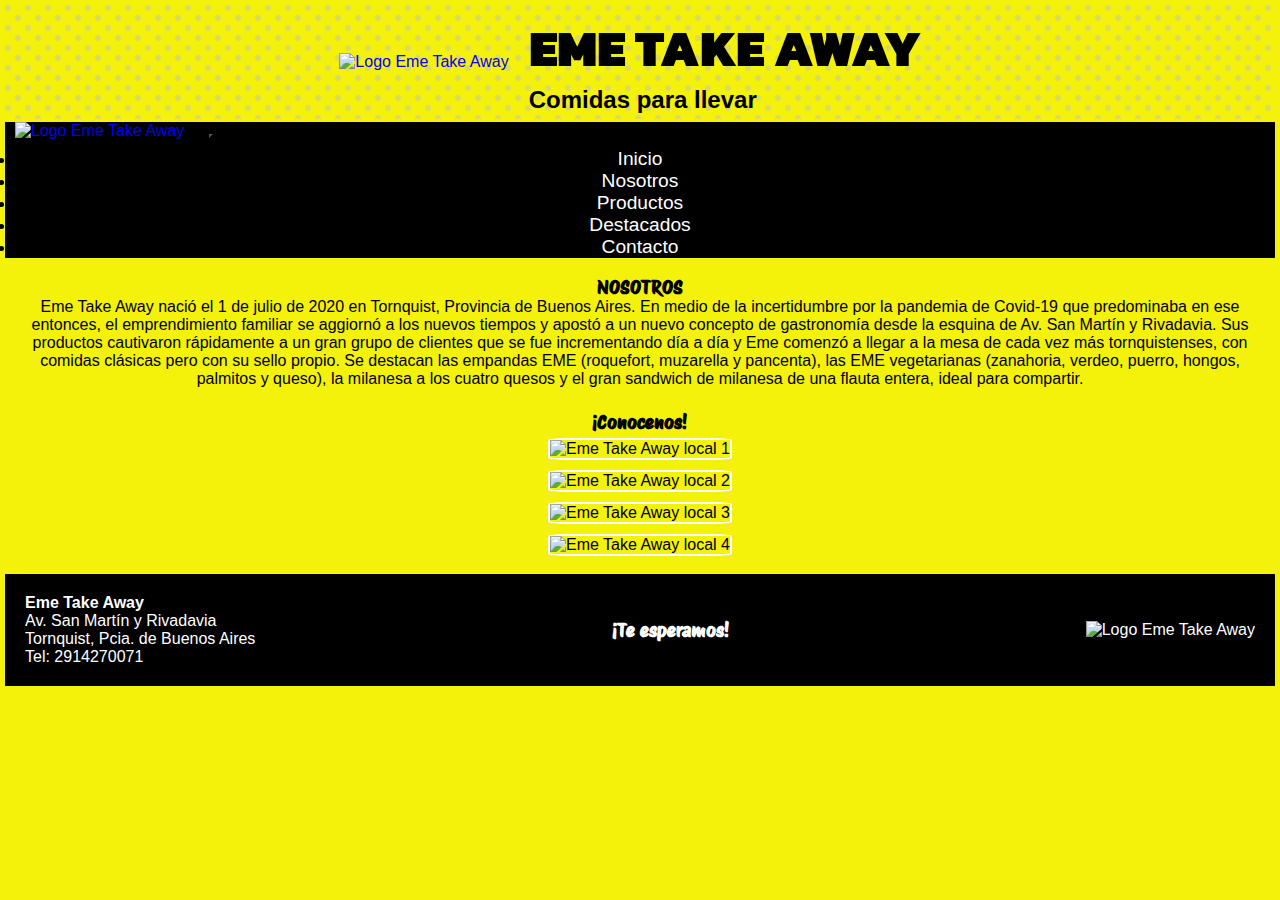
==== pages/nosotros.html @ bbeb7fdb "Arreglos para mobile" ====
<!DOCTYPE html>
<html lang="es">
<head>
    <meta charset="UTF-8">
    <meta name="viewport" content="width=device-width, initial-scale=1.0">
    <meta name="description" content="Te contamos nuestra historia, de la que ya sos parte">
    <meta name="keywords" content="Inicios, compromiso, calidad">
    <link href="https://unpkg.com/aos@2.3.1/dist/aos.css" rel="stylesheet">
    <link href="https://cdn.jsdelivr.net/npm/bootstrap@5.3.2/dist/css/bootstrap.min.css" rel="stylesheet" integrity="sha384-T3c6CoIi6uLrA9TneNEoa7RxnatzjcDSCmG1MXxSR1GAsXEV/Dwwykc2MPK8M2HN" crossorigin="anonymous">
    <link rel="icon" href="../fotos/favicon-32x32.png" type="image/x-icon">
    <link rel="stylesheet" href="../CSS/estilo.css">
    <link rel="preconnect" href="https://fonts.googleapis.com">
    <link rel="preconnect" href="https://fonts.gstatic.com" crossorigin>
    <link href="https://fonts.googleapis.com/css2?family=Kanit:wght@900&family=Poppins:wght@300&family=Roboto:wght@500&display=swap" rel="stylesheet"> 
    <link rel="preconnect" href="https://fonts.googleapis.com">
    <link rel="preconnect" href="https://fonts.gstatic.com" crossorigin>
    <link href="https://fonts.googleapis.com/css2?family=Protest+Riot&display=swap" rel="stylesheet">
    <title>Nosotros | Eme Take Away</title>
  </head>
<body class="containerNosotros">
    <header class="header">
        <div class="fotoperfil">
        <a href="../index.html"><img src="../fotos/logo_png.png" width="200" alt="Logo Eme Take Away"></a></div>  

        <div class="textoHeader">
        <h1> <strong>EME TAKE AWAY</strong> </h1>
        <h2>Comidas para llevar</h2></div>
    </header>
    
    <nav class="navbar navbar-expand-lg">
        <a href="../index.html" class="navbar-brand logoMenu"><img src="../fotos/logo_png.png" alt="Logo Eme Take Away" width="70px"></a>
        <button class="navbar-toggler" type="button" data-bs-toggle="collapse" data-bs-target="#navbarNav" aria-controls="navbarNav" aria-expanded="false" aria-label="Toggle navigation">
          <span class="navbar-toggler-icon"></span>
        </button>
        
        <div class="collapse navbar-collapse menu" id="navbarNav">
          <ul class="navbar-nav">
            <li class="nav-item">
              <a class="nav-link" href="../index.html">Inicio</a>
            </li>
            <li class="nav-item">
              <a class="nav-link" href="./nosotros.html">Nosotros</a>
            </li>
            <li class="nav-item">
              <a class="nav-link" href="./productos.html">Productos</a>
            </li>
            <li class="nav-item">
              <a class="nav-link" href="./destacados.html">Destacados</a>
            </li>
            <li class="nav-item">
              <a class="nav-link" href="./contacto.html">Contacto</a>
            </li>
          </ul>
        </div>
      
    </nav>

    <main class="textoNosotros">
       <h3>NOSOTROS</h3>
       <p>
        Eme Take Away nació el 1 de julio de 2020 en Tornquist, Provincia de Buenos Aires. En medio de la incertidumbre por la pandemia de Covid-19 que predominaba en ese entonces, el emprendimiento familiar se aggiornó a los nuevos tiempos y apostó a un nuevo concepto de gastronomía desde la esquina de Av. San Martín y Rivadavia.
        Sus productos cautivaron rápidamente a un gran grupo de clientes que se fue incrementando día a día y Eme comenzó a llegar a la mesa de cada vez más tornquistenses, con comidas clásicas pero con su sello propio. 
        Se destacan las empandas EME (roquefort, muzarella y pancenta), las EME vegetarianas (zanahoria, verdeo, puerro, hongos, palmitos y queso), la milanesa a los cuatro quesos y el gran sandwich de milanesa de una flauta entera, ideal para compartir.
       </p>
    </main>

    <section class="galeriaimg">
      <h3>¡Conocenos!</h3>
      <img src="../fotos/emelocal1.webp" alt="Eme Take Away local 1">
      <img src="../fotos/emelocal2.webp" alt="Eme Take Away local 2">
      <img src="../fotos/emelocal3.webp" alt="Eme Take Away local 3">
      <img src="../fotos/emelocal4.webp" alt="Eme Take Away local 4">
    </section>
    
    <footer class="footer">
        <div class="textoFooter">
         <p><strong>Eme Take Away</strong><br>
         Av. San Martín y Rivadavia <br>
         Tornquist, Pcia. de Buenos Aires <br>
         Tel: 2914270071 </p>
        </div>
        <div class="teEsperamos">
            <h3>¡Te esperamos!</h3>
        </div>
        <div class="fotofooter">
        <img src="../fotos/logo_png.png" alt="Logo Eme Take Away" width="100">
        </div>
    </footer>
    
    <script src="https://cdn.jsdelivr.net/npm/bootstrap@5.3.2/dist/js/bootstrap.bundle.min.js" integrity="sha384-C6RzsynM9kWDrMNeT87bh95OGNyZPhcTNXj1NW7RuBCsyN/o0jlpcV8Qyq46cDfL" crossorigin="anonymous"></script>
    <script src="https://unpkg.com/aos@2.3.1/dist/aos.js"></script>
    <script> AOS.init(); </script>
  </body>
</html>
---- CSS/estilo.css ----
@charset "UTF-8";
/* Variables */
.header {
  grid-area: header;
  width: 100%;
  padding: 5px;
  margin: 0px;
  background-image: url("data:image/svg+xml,%3Csvg width='20' height='20' viewBox='0 0 20 20' xmlns='http://www.w3.org/2000/svg'%3E%3Cg fill='%23c2c2ba' fill-opacity='0.46' fill-rule='evenodd'%3E%3Ccircle cx='3' cy='3' r='3'/%3E%3Ccircle cx='13' cy='13' r='3'/%3E%3C/g%3E%3C/svg%3E");
  display: flex;
  flex-direction: row;
  justify-content: center;
  align-items: center;
  flex-wrap: wrap;
}
.header .textoHeader {
  margin: 0px 20px;
}
.header .textoHeader h1 {
  font-family: "Kanit", sans-serif;
  font-size: 3.2rem;
}

/* Variables */
/* NAVBAR */
.navbar {
  grid-area: navbar;
  background-color: #000000;
  position: sticky;
  top: 0;
  padding: 0px;
  z-index: 1000;
}
.navbar button {
  background-color: #f4f10a;
  margin: 10px;
}
.navbar img {
  margin: 0 10px;
}
.navbar div {
  padding: 0px 10px;
  display: flex;
  flex-direction: column;
  text-align: center;
}
.navbar div a {
  color: white;
  font-family: "Segoe UI", Tahoma, Geneva, Verdana, sans-serif;
  font-size: 1.2rem;
}
.navbar div a:hover {
  color: #000000;
  background-color: #f4f10a;
  border-radius: 50%;
  padding: 8px;
}

/* Variables */
/* FOOTER */
.footer {
  grid-area: footer;
  background-color: #000000;
  color: white;
  display: flex;
  flex-direction: row;
  justify-content: space-between;
  align-items: center;
  padding: 20px;
}
.footer h3 {
  font-family: "Protest Riot", sans-serif;
}

/* Variables */
/* Variables */
/* PAGE NOSOTROS */
.containerNosotros {
  background-color: #f4f10a;
  padding: 5px;
  font-family: "Segoe UI", Tahoma, Geneva, Verdana, sans-serif;
  display: grid;
  grid-auto-columns: 1fr;
  grid-auto-rows: 1fr;
  grid-template-columns: 1fr;
  grid-template-rows: auto auto auto auto auto;
  gap: 3px;
  grid-template-areas: "header" "navbar" "main" "section" "footer";
}
.containerNosotros main {
  grid-area: main;
  background-color: #f4f10a;
  padding: 5px auto;
  margin: 5px auto 0px auto;
  display: flex;
  justify-content: center;
  align-items: center;
}
.containerNosotros main h3 {
  font-family: "Protest Riot", sans-serif;
}
.containerNosotros main p {
  text-align: center;
}
.containerNosotros section {
  grid-area: section;
  display: flex;
  flex-direction: column;
  justify-content: center;
  text-align: center;
  align-items: center;
  padding: 10px;
  margin: auto;
}
.containerNosotros section h3 {
  font-family: "Protest Riot", sans-serif;
}
.containerNosotros section img {
  max-width: 100vw;
  /*width: 700px; */
  margin: 5px;
  border: solid rgb(255, 255, 255) 2px;
  border-radius: 10%;
}

/* Variables */
/* PAGE PRODUCTOS */
.containerProductos {
  padding: 5px;
  font-family: "Segoe UI", Tahoma, Geneva, Verdana, sans-serif;
  display: grid;
  grid-auto-columns: 1fr;
  grid-auto-rows: 1fr;
  grid-template-columns: 1fr 1fr;
  grid-template-rows: 0.5fr 0.1fr 1.5fr 1.5fr 1.5fr 0.5fr;
  gap: 5px;
  grid-template-areas: "header header" "navbar navbar" "section1 aside1" "section2 aside2" "main main" "footer footer";
}
.containerProductos h3 {
  font-family: "Protest Riot", sans-serif;
}
.containerProductos ul {
  margin: 15px;
  align-items: center;
  list-style-type: none;
  font-size: 1.3rem;
  text-align: auto;
  text-align: right;
}
.containerProductos .section1 {
  grid-area: section1;
  background-color: #000000;
  color: white;
  padding: 10px;
  display: flex;
  flex-direction: column;
  justify-content: center;
  align-items: center;
}
.containerProductos .section1 .pizzas {
  display: flex;
  align-items: center;
  flex-wrap: wrap;
  flex-direction: row;
}
.containerProductos .section1 .pizzas img {
  width: 50vh;
  border: solid white 2px;
  max-width: 100%;
}
.containerProductos .section1 .pizzas img:hover {
  filter: brightness(0.5);
}
.containerProductos .section2 {
  grid-area: section2;
  padding: 10px;
  display: flex;
  flex-direction: column;
  justify-content: center;
  align-items: center;
}
.containerProductos .section2 .masOpciones {
  display: flex;
  align-items: center;
  flex-wrap: wrap;
  flex-direction: row;
}
.containerProductos .section2 .masOpciones img {
  width: 50vh;
  border: solid white 2px;
  max-width: 100%;
}
.containerProductos .section2 .masOpciones img:hover {
  filter: brightness(0.5);
}
.containerProductos .aside1 {
  grid-area: aside1;
  color: #000000;
  padding: 10px;
  display: flex;
  flex-direction: column;
  justify-content: center;
  align-items: center;
}
.containerProductos .aside1 .empanadas {
  display: flex;
  align-items: center;
  flex-wrap: wrap;
  flex-direction: row;
}
.containerProductos .aside1 .empanadas img {
  width: 50vh;
  border: solid white 2px;
  max-width: 100%;
}
.containerProductos .aside1 .empanadas img:hover {
  filter: brightness(0.5);
}
.containerProductos .aside2 {
  grid-area: aside2;
  background-color: rgb(0, 0, 0);
  padding: 10px;
  display: flex;
  flex-direction: column;
  justify-content: center;
  align-items: center;
  color: white;
}
.containerProductos .aside2 .ensaladas {
  display: flex;
  align-items: center;
  flex-wrap: wrap;
  flex-direction: row;
  text-align: right;
}
.containerProductos .aside2 .ensaladas div {
  text-align: right;
  margin: 10px;
  font-size: 1.2rem;
}
.containerProductos .aside2 .ensaladas img {
  width: 50vh;
  border: solid white 2px;
  max-width: 100%;
}
.containerProductos .aside2 .ensaladas img:hover {
  filter: brightness(0.5);
}
.containerProductos main {
  grid-area: main;
  padding: 10px;
  border: #7d7c7c dotted 4px;
  border-radius: 10%;
  background-color: #f4f10a;
  background-image: url("data:image/svg+xml,%3Csvg width='20' height='20' viewBox='0 0 20 20' xmlns='http://www.w3.org/2000/svg'%3E%3Cg fill='%23c2c2ba' fill-opacity='0.46' fill-rule='evenodd'%3E%3Ccircle cx='3' cy='3' r='3'/%3E%3Ccircle cx='13' cy='13' r='3'/%3E%3C/g%3E%3C/svg%3E");
  color: #000000;
  display: flex;
  flex-direction: row;
  justify-content: center;
  align-items: center;
  text-align: center;
}

/* Variables */
/* PAGE DESTACADOS */
.destacados {
  background-color: #f4f10a;
  padding: 5px;
  font-family: "Segoe UI", Tahoma, Geneva, Verdana, sans-serif;
  display: grid;
  grid-auto-columns: 1fr;
  grid-auto-rows: 1fr;
  grid-template-columns: 1fr;
  grid-template-rows: 0.2fr 0.1fr 0.2fr 1fr 1fr 1fr 1fr 0.2fr;
  gap: 3px;
  grid-template-areas: "header" "navbar" "main" "section1" "section2" "section3" "section4" "footer";
}
.destacados main {
  grid-area: main;
  background-color: #f4f10a;
}
.destacados main h3 {
  font-size: 3rem;
  font-family: "Protest Riot", sans-serif;
}
.destacados .section1 {
  grid-area: section1;
  background-color: #000000;
  padding: 30px;
  margin: 5px 0;
  display: flex;
  align-items: center;
  justify-content: space-evenly;
  flex-direction: row;
  flex-wrap: wrap;
  text-align: right;
}
.destacados .section1 div h4 {
  color: #f4f10a;
  font-family: "Protest Riot", sans-serif;
  font-size: 3rem;
}
.destacados .section1 div p {
  color: white;
  font-size: 1rem;
}
.destacados .section2 {
  grid-area: section2;
  background-color: #f4f10a;
  padding: 30px;
  margin: 5px 0px;
  display: flex;
  flex-direction: row;
  flex-wrap: wrap;
  align-items: center;
  justify-content: space-evenly;
  text-align: left;
}
.destacados .section2 div h4 {
  color: #000000;
  font-family: "Protest Riot", sans-serif;
  font-size: 3rem;
}
.destacados .section2 div p {
  color: rgb(0, 0, 0);
  font-size: 1rem;
}
.destacados .section3 {
  grid-area: section3;
  background-color: #000000;
  padding: 30px;
  margin: 5px 0;
  display: flex;
  flex-direction: row;
  flex-wrap: wrap;
  align-items: center;
  justify-content: space-evenly;
  text-align: right;
}
.destacados .section3 div h4 {
  color: #f4f10a;
  font-family: "Protest Riot", sans-serif;
  font-size: 3rem;
}
.destacados .section3 div p {
  color: white;
  font-size: 1rem;
}
.destacados .section4 {
  grid-area: section4;
  background-color: #f4f10a;
  padding: 30px;
  margin: 5px 0;
  display: flex;
  flex-direction: row;
  flex-wrap: wrap;
  align-items: center;
  justify-content: space-evenly;
  text-align: left;
}
.destacados .section4 div h4 {
  color: #000000;
  font-family: "Protest Riot", sans-serif;
  font-size: 3rem;
}
.destacados .section4 div p {
  color: rgb(0, 0, 0);
  font-size: 1rem;
}

/* Variables */
/*PAGE CONTACTO */
.contacto {
  background-color: #f4f10a;
  padding: 5px;
  font-family: "Segoe UI", Tahoma, Geneva, Verdana, sans-serif;
  display: grid;
  grid-auto-columns: 1fr;
  grid-auto-rows: 1fr;
  grid-template-columns: 1fr;
  grid-template-rows: 0.2fr 0.1fr 2fr 0.2fr;
  gap: 3px;
  grid-template-areas: "header" "navbar" "main" "footer";
}
.contacto main {
  background-color: #f4f10a;
}
.contacto main h4 {
  font-family: "Protest Riot", sans-serif;
}
.contacto main form {
  background-image: url("data:image/svg+xml,%3Csvg width='20' height='20' viewBox='0 0 20 20' xmlns='http://www.w3.org/2000/svg'%3E%3Cg fill='%23c2c2ba' fill-opacity='0.46' fill-rule='evenodd'%3E%3Ccircle cx='3' cy='3' r='3'/%3E%3Ccircle cx='13' cy='13' r='3'/%3E%3C/g%3E%3C/svg%3E");
  border: solid 2px;
  text-align: center;
  padding: 15px;
  margin: auto;
}
.contacto main form label {
  font-family: "Franklin Gothic Medium", "Arial Narrow", Arial, sans-serif;
}
.contacto main form .sugerencia {
  display: flex;
  align-items: center;
  justify-content: center;
}

* {
  margin: 0;
  padding: 0;
  box-sizing: border-box;
}

body {
  background-color: #f4f10a;
}

a {
  text-decoration: none;
}

/* INDEX */
.containerIndex {
  padding: 5px;
  font-family: "Segoe UI", Tahoma, Geneva, Verdana, sans-serif;
  display: grid;
  grid-auto-columns: 1fr;
  grid-auto-rows: 1fr;
  grid-template-columns: 1fr;
  grid-template-rows: 0.5fr 0.1fr 1.5fr 1.5fr 0.5fr;
  gap: 5px;
  grid-template-areas: "header" "navbar" "main" "section" "footer";
}
.containerIndex h3 {
  font-family: "Protest Riot", sans-serif;
}

/* MAIN Productos */
main {
  max-width: 100vw;
  width: 100%;
  padding: 10px;
  grid-area: main;
  background-color: #000000;
  background-position: center;
  background-size: cover; /* Ajusta el tamaño de la imagen para cubrir el contenedor */
  display: flex;
  flex-direction: column;
  align-items: center;
  justify-content: center;
  flex-wrap: wrap;
}
main .productosInd {
  width: 100%;
  flex-direction: column;
  justify-content: space-evenly;
  padding: 10px;
  border: solid rgb(0, 0, 0) 10px;
  text-align: center;
  flex-wrap: wrap;
}
main .productosInd h3 {
  color: #f4f10a;
  font-size: 2.5rem;
  margin-bottom: 10px;
  padding: 4px;
  display: inline-block;
}
main .productosInd h4 {
  text-decoration: none;
  color: #000000;
  font-size: 1.5rem;
  background-color: #f4f10a;
  padding: 5px;
  display: inline-block;
}
main .productosInd div {
  display: flex;
  flex-direction: row;
  justify-content: space-around;
  align-items: center;
  flex-wrap: wrap;
  padding: 5px;
}
main .productosInd div a div {
  margin: 5px;
  width: 23rem;
  height: 23rem;
  background-position: center;
  background-size: cover;
  display: flex;
  justify-content: center;
  align-items: center;
  border: solid;
  border-color: #f4f10a;
}
main .productosInd div a div:hover {
  border-color: #ffffff;
}
main .productosInd div a .productosInicio1 {
  background-image: url(../fotos/empanadas.webp);
}
main .productosInd div a .productosInicio2 {
  background-image: url(../fotos/pizzas.jpg);
}
main .productosInd div a .productosInicio3 {
  background-image: url(../fotos/ensaladas.webp);
}

/* SECTION  Con el sello de EME */
.section {
  grid-area: section;
  background-image: url(../fotos/bondiola_fondo.jpg);
  background-position: center;
  background-size: cover;
  display: flex;
  flex-direction: row;
  justify-content: center;
  text-align: center;
}
.section div {
  padding: 10px;
  display: flex;
  flex-direction: column;
  justify-content: center;
  color: white;
  flex-wrap: wrap;
}
.section div h3 {
  color: rgb(0, 0, 0);
  background-color: #f4f10a;
  font-size: 30px;
  font-family: "Protest Riot", sans-serif;
  padding: 5px 10px;
  margin: 15px;
}
.section div a {
  color: #f4f10a;
  font-size: 20px;
}
.section div a p {
  padding: 8px;
}
.section div a p:hover {
  background-color: black;
  border-radius: 10%;
  display: inline-block;
  padding: 8px;
}

/* MEDIA QUERIS */
@media screen and (max-width: 780px) {
  .containerIndex {
    grid-auto-columns: 1fr;
    grid-auto-rows: 1fr;
    grid-template-columns: 1fr;
    grid-template-rows: 0.2fr 0.1fr 2fr 1fr 0.2fr;
    gap: 0.5rem;
  }
  p, h1, h2, h3, li {
    text-align: center;
  }
  .containerProductos {
    grid-auto-columns: 1fr;
    grid-auto-rows: 1fr;
    grid-template-columns: 1fr;
    grid-template-rows: 0.2fr 0.1fr 0.5fr 0.5fr 0.5fr 0.5fr 0.5fr 0.2fr;
    grid-template-areas: "header" "navbar" "section1" "aside1" "aside2" "section2" "main" "footer";
  }
  .containerProductos .section1 .pizzas {
    flex-direction: column;
    text-align: center;
  }
  .containerProductos .section2 .masOpciones {
    flex-direction: column;
  }
  .containerProductos .aside1 .empanadas {
    flex-direction: column;
  }
  .containerProductos .aside2 .ensaladas {
    flex-direction: column;
  }
  .containerProductos main iframe {
    max-width: 400px;
  }
  .footer {
    flex-direction: column;
    text-align: center;
  }
  .containerNosotros main {
    border: solid black 2px;
    width: 380px;
  }
  .containerNosotros section {
    max-width: 100vw;
  }
  .containerNosotros section img {
    width: 380px;
  }
  .contacto {
    grid-template-rows: 0.2fr 0.1fr 1fr 0.2fr;
  }
  .destacados main {
    max-width: 100vw;
  }
  .destacados main h3 {
    font-size: 2rem;
  }
  .destacados main h5 {
    text-align: center;
  }
  .destacados section {
    max-width: 100vw;
  }
  .destacados section img {
    max-width: 100vw;
    padding: 5px;
  }
  .destacados section h4 {
    text-align: center;
    font-size: 1rem;
  }
  .destacados .section2 img, .destacados .section4 img {
    max-width: 100vw;
    padding: 5px;
  }
}

/*# sourceMappingURL=estilo.css.map */
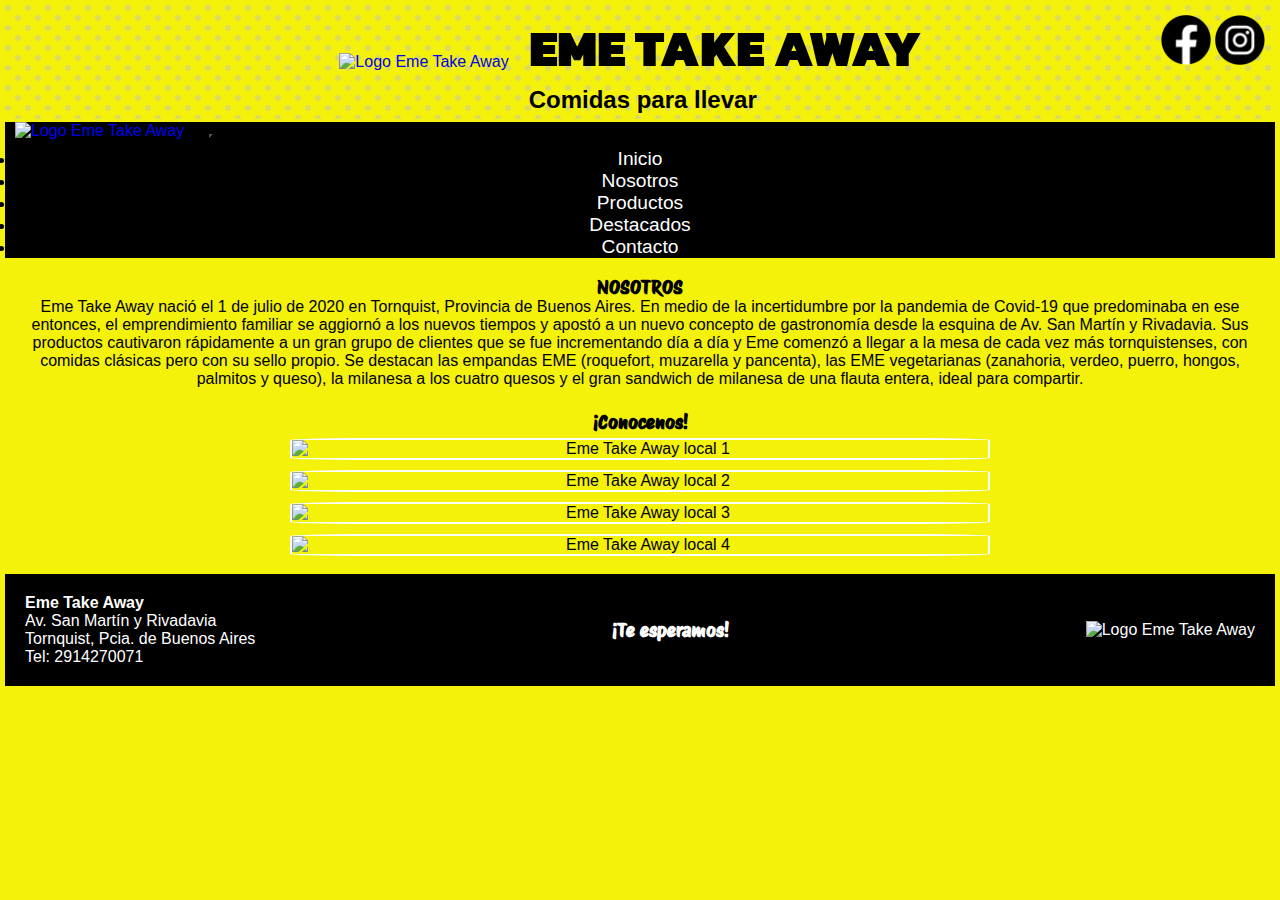
==== commit 365d5142: "Ajustes de adaptabilidad y maps en contacto" ====
--- a/pages/nosotros.html
+++ b/pages/nosotros.html
@@ -19,6 +19,10 @@
   </head>
 <body class="containerNosotros">
     <header class="header">
+      <div class="logosredes">
+        <a href="https://www.facebook.com/eme.takeaway.1" target="_blank"><img src="../fotos/logo_facebook.png" alt="Facebook Eme Take Away" width="50px"></a>
+        <a href="https://www.instagram.com/emetornquist/" target="_blank"><img src="../fotos/logo_instagram.png" alt="Instagram Eme Take Away" width="50px"></a>
+      </div>
         <div class="fotoperfil">
         <a href="../index.html"><img src="../fotos/logo_png.png" width="200" alt="Logo Eme Take Away"></a></div>  
 
--- a/CSS/estilo.css
+++ b/CSS/estilo.css
@@ -1,6 +1,7 @@
 @charset "UTF-8";
 /* Variables */
 .header {
+  position: relative;
   grid-area: header;
   width: 100%;
   padding: 5px;
@@ -11,6 +12,12 @@
   justify-content: center;
   align-items: center;
   flex-wrap: wrap;
+}
+.header .logosredes {
+  margin: 10px;
+  position: absolute;
+  top: 0;
+  right: 0;
 }
 .header .textoHeader {
   margin: 0px 20px;
@@ -115,8 +122,7 @@
   font-family: "Protest Riot", sans-serif;
 }
 .containerNosotros section img {
-  max-width: 100vw;
-  /*width: 700px; */
+  width: 700px;
   margin: 5px;
   border: solid rgb(255, 255, 255) 2px;
   border-radius: 10%;
@@ -143,14 +149,13 @@
   align-items: center;
   list-style-type: none;
   font-size: 1.3rem;
-  text-align: auto;
   text-align: right;
 }
 .containerProductos .section1 {
   grid-area: section1;
+  padding: 10px;
   background-color: #000000;
   color: white;
-  padding: 10px;
   display: flex;
   flex-direction: column;
   justify-content: center;
@@ -386,6 +391,7 @@
 }
 .contacto main h4 {
   font-family: "Protest Riot", sans-serif;
+  text-align: center;
 }
 .contacto main form {
   background-image: url("data:image/svg+xml,%3Csvg width='20' height='20' viewBox='0 0 20 20' xmlns='http://www.w3.org/2000/svg'%3E%3Cg fill='%23c2c2ba' fill-opacity='0.46' fill-rule='evenodd'%3E%3Ccircle cx='3' cy='3' r='3'/%3E%3Ccircle cx='13' cy='13' r='3'/%3E%3C/g%3E%3C/svg%3E");
@@ -401,6 +407,16 @@
   display: flex;
   align-items: center;
   justify-content: center;
+}
+.contacto main .maps {
+  display: flex;
+  flex-direction: column;
+  margin: 20px;
+}
+.contacto main .maps .iframe {
+  border: #000000 solid 2px;
+  padding: 20px;
+  background-image: url("data:image/svg+xml,%3Csvg width='20' height='20' viewBox='0 0 20 20' xmlns='http://www.w3.org/2000/svg'%3E%3Cg fill='%23c2c2ba' fill-opacity='0.46' fill-rule='evenodd'%3E%3Ccircle cx='3' cy='3' r='3'/%3E%3Ccircle cx='13' cy='13' r='3'/%3E%3C/g%3E%3C/svg%3E");
 }
 
 * {
@@ -499,7 +515,7 @@
   background-image: url(../fotos/empanadas.webp);
 }
 main .productosInd div a .productosInicio2 {
-  background-image: url(../fotos/pizzas.jpg);
+  background-image: url(../fotos/pizzas.webp);
 }
 main .productosInd div a .productosInicio3 {
   background-image: url(../fotos/ensaladas.webp);
@@ -508,7 +524,7 @@
 /* SECTION  Con el sello de EME */
 .section {
   grid-area: section;
-  background-image: url(../fotos/bondiola_fondo.jpg);
+  background-image: url(../fotos/bondiola_fondo.webp);
   background-position: center;
   background-size: cover;
   display: flex;
@@ -548,6 +564,9 @@
 
 /* MEDIA QUERIS */
 @media screen and (max-width: 780px) {
+  body {
+    max-width: 100vw;
+  }
   .containerIndex {
     grid-auto-columns: 1fr;
     grid-auto-rows: 1fr;
@@ -558,6 +577,9 @@
   p, h1, h2, h3, li {
     text-align: center;
   }
+  .destacadosInd {
+    max-width: 90vw;
+  }
   .containerProductos {
     grid-auto-columns: 1fr;
     grid-auto-rows: 1fr;
@@ -567,7 +589,6 @@
   }
   .containerProductos .section1 .pizzas {
     flex-direction: column;
-    text-align: center;
   }
   .containerProductos .section2 .masOpciones {
     flex-direction: column;
@@ -579,7 +600,7 @@
     flex-direction: column;
   }
   .containerProductos main iframe {
-    max-width: 400px;
+    max-width: 370px;
   }
   .footer {
     flex-direction: column;
@@ -598,6 +619,11 @@
   .contacto {
     grid-template-rows: 0.2fr 0.1fr 1fr 0.2fr;
   }
+  .destacados {
+    /*
+    .section2, .section4{
+    } */
+  }
   .destacados main {
     max-width: 100vw;
   }
@@ -618,10 +644,6 @@
     text-align: center;
     font-size: 1rem;
   }
-  .destacados .section2 img, .destacados .section4 img {
-    max-width: 100vw;
-    padding: 5px;
-  }
 }
 
 /*# sourceMappingURL=estilo.css.map */
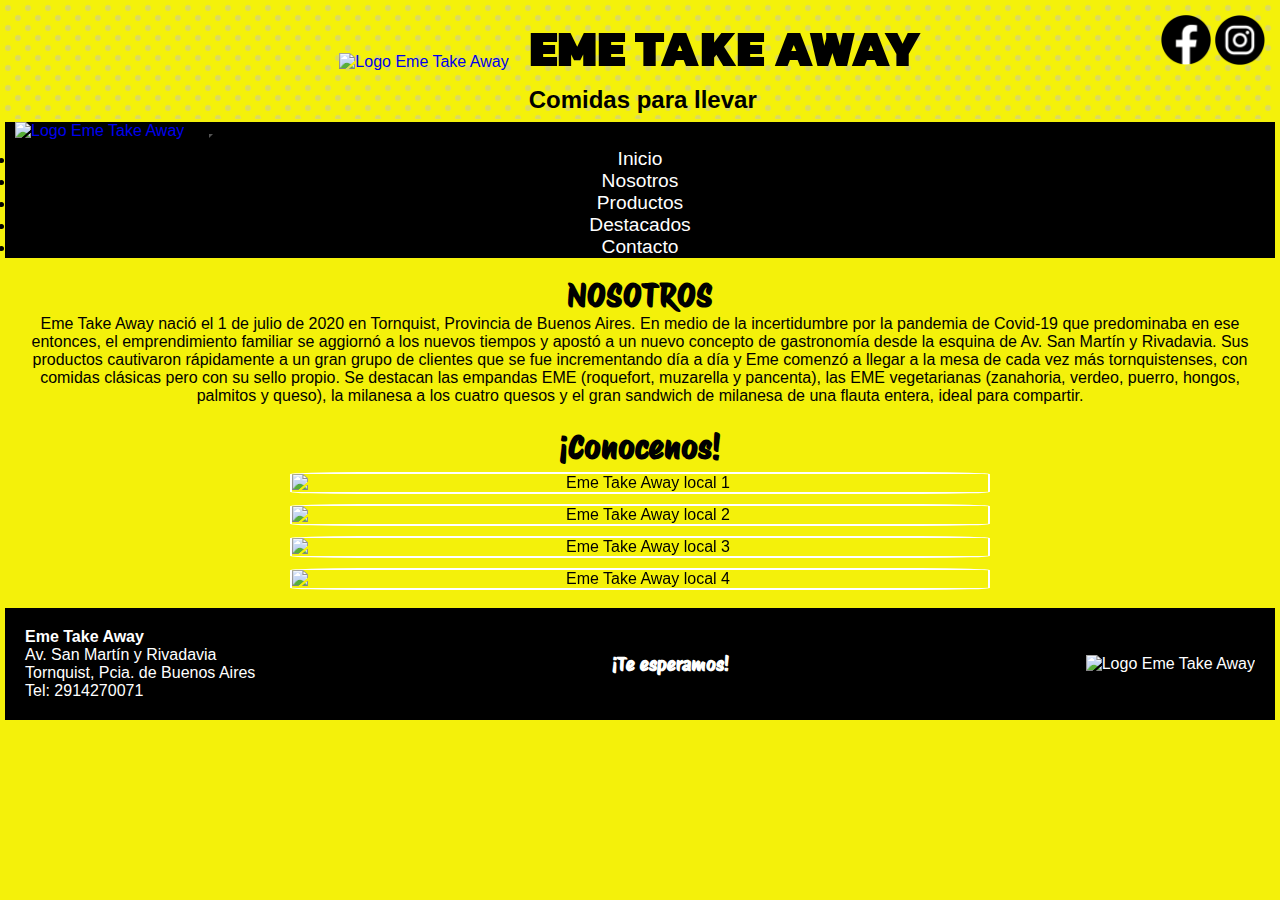
==== commit 8a3cef7a: "Correción textos y animaciones" ====
--- a/pages/nosotros.html
+++ b/pages/nosotros.html
@@ -70,10 +70,10 @@
 
     <section class="galeriaimg">
       <h3>¡Conocenos!</h3>
-      <img src="../fotos/emelocal1.webp" alt="Eme Take Away local 1">
-      <img src="../fotos/emelocal2.webp" alt="Eme Take Away local 2">
-      <img src="../fotos/emelocal3.webp" alt="Eme Take Away local 3">
-      <img src="../fotos/emelocal4.webp" alt="Eme Take Away local 4">
+      <img src="../fotos/emelocal1.webp" alt="Eme Take Away local 1" data-aos="zoom-in">
+      <img src="../fotos/emelocal2.webp" alt="Eme Take Away local 2" data-aos="zoom-in">
+      <img src="../fotos/emelocal3.webp" alt="Eme Take Away local 3" data-aos="zoom-in">
+      <img src="../fotos/emelocal4.webp" alt="Eme Take Away local 4" data-aos="zoom-in">
     </section>
     
     <footer class="footer">
--- a/CSS/estilo.css
+++ b/CSS/estilo.css
@@ -104,6 +104,7 @@
 }
 .containerNosotros main h3 {
   font-family: "Protest Riot", sans-serif;
+  font-size: 2rem;
 }
 .containerNosotros main p {
   text-align: center;
@@ -120,6 +121,7 @@
 }
 .containerNosotros section h3 {
   font-family: "Protest Riot", sans-serif;
+  font-size: 2rem;
 }
 .containerNosotros section img {
   width: 700px;
@@ -543,7 +545,7 @@
 .section div h3 {
   color: rgb(0, 0, 0);
   background-color: #f4f10a;
-  font-size: 30px;
+  font-size: 2.5rem;
   font-family: "Protest Riot", sans-serif;
   padding: 5px 10px;
   margin: 15px;
